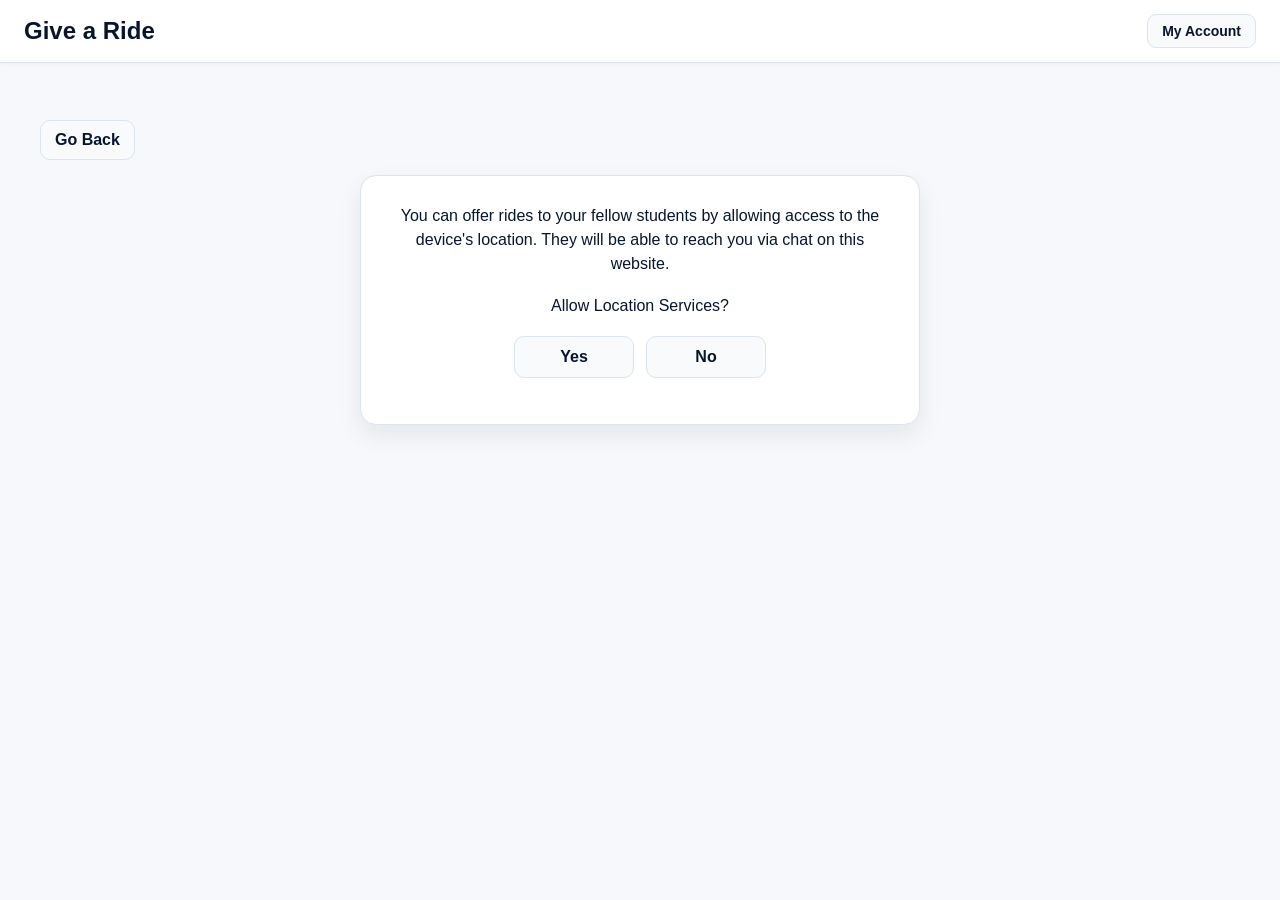
==== giveride.html @ 0ae5d332 "feat: rebuild project based on low fidelity" ====
<!DOCTYPE html>
<html lang="en">
<head>
    <meta charset="UTF-8">
    <title>CPP Park & Ride - Give a Ride</title>
    <link rel="stylesheet" href="styles.css">
</head>
<body>

<header class="top-bar">
    <div class="logo">Give a Ride</div>
    <a href="myaccount.html" class="account-btn">My Account</a>
</header>

<main class="page-container centered">
    <button class="back-btn" onclick="goBack()">Go Back</button>

    <div class="give-ride-panel">
        <p>
            You can offer rides to your fellow students by allowing access to the device's location.
            They will be able to reach you via chat on this website.
        </p>

        <p>Allow Location Services?</p>

        <div id="locationButtons" class="location-buttons">
            <button onclick="showLocationMessage('yes')">Yes</button>
            <button onclick="showLocationMessage('no')">No</button>
        </div>

        <p id="locationMessage" class="location-message"></p>
    </div>
</main>

<script>
function goBack() {
    window.location.href = "ride.html";
}

function showLocationMessage(choice) {
    const locationButtons = document.getElementById("locationButtons");
    const locationMessage = document.getElementById("locationMessage");

    locationButtons.classList.add("is-hidden");

    if (choice === "yes") {
        locationMessage.textContent = "Success! Cal Poly Pomona Students may now contact you for a ride! You can see messages in your Account tab.";
    } else {
        locationMessage.textContent = "Location Services Denied! If you ever change your mind you can return to this page later!";
    }

    window.setTimeout(function() {
        locationButtons.style.display = "none";
        locationMessage.classList.add("is-visible");
    }, 180);
}
</script>

</body>
</html>
---- styles.css ----
:root {
    --bg: #f6f8fb;
    --surface: #ffffff;
    --surface-soft: #f8fafc;
    --border: #dbe4ef;
    --border-strong: #cbd7e6;
    --text: #07152f;
    --muted: #64748b;
    --green: #16b957;
    --green-dark: #0e9643;
    --blue: #2f7df6;
    --red: #ef4444;
    --red-dark: #c62828;
    --shadow: 0 10px 24px rgba(15, 23, 42, 0.08);
}

* {
    box-sizing: border-box;
}

body {
    margin: 0;
    font-family: Arial, Helvetica, sans-serif;
    background: var(--bg);
    color: var(--text);
}

button,
input,
select {
    font: inherit;
}

button,
a {
    transition: background 0.18s ease, border-color 0.18s ease, color 0.18s ease, transform 0.18s ease, box-shadow 0.18s ease;
}

/* Top bar */
.top-bar {
    display: flex;
    justify-content: space-between;
    align-items: center;
    background: var(--surface);
    border-bottom: 1px solid var(--border);
    box-shadow: 0 1px 4px rgba(15, 23, 42, 0.04);
    padding: 14px 24px;
}

.logo {
    color: var(--text);
    font-weight: 800;
    font-size: 24px;
    letter-spacing: 0;
}

.account-btn {
    padding: 8px 14px;
    border: 1px solid var(--border);
    border-radius: 9px;
    background: var(--surface-soft);
    color: var(--text);
    cursor: pointer;
    font-size: 14px;
    font-weight: 700;
    text-decoration: none;
}

.account-btn:hover {
    border-color: var(--green);
    color: var(--green-dark);
    background: #effdf5;
}

/* Shared page layout */
.page-container {
    padding: 40px 60px;
}

.centered {
    display: flex;
    flex-direction: column;
    align-items: center;
    margin-top: 72px;
}

.centered h1 {
    margin: 0 0 24px;
    font-size: 28px;
    text-align: center;
}

/* Shared buttons */
.back-btn,
.side-buttons button,
.ride-action-btn,
.driver-list button,
.chat-form button,
.account-action-btn,
.login-form button {
    border: 1px solid var(--border);
    border-radius: 10px;
    background: var(--surface-soft);
    color: var(--text);
    cursor: pointer;
    font-weight: 700;
}

.back-btn:hover,
.side-buttons button:hover,
.ride-action-btn:hover,
.driver-list button:hover,
.chat-form button:hover,
.account-action-btn:hover,
.login-form button:hover {
    border-color: var(--green);
    background: #effdf5;
    color: var(--green-dark);
}

/* Login */
.login-form {
    display: flex;
    flex-direction: column;
    width: min(360px, 90vw);
    gap: 10px;
    background: var(--surface);
    border: 1px solid var(--border);
    border-radius: 16px;
    box-shadow: var(--shadow);
    padding: 24px;
}

.login-form label {
    color: var(--muted);
    font-size: 13px;
    font-weight: 700;
}

.login-form input {
    padding: 11px 12px;
    border: 1px solid var(--border-strong);
    border-radius: 10px;
    background: var(--surface-soft);
    color: var(--text);
}

.login-form button {
    margin-top: 10px;
    padding: 11px 14px;
    background: var(--green);
    border-color: var(--green);
    color: #fff;
    box-shadow: 0 10px 20px rgba(22, 185, 87, 0.22);
}

.login-form button:hover {
    background: var(--green-dark);
    border-color: var(--green-dark);
    color: #fff;
}

/* Home page */
.home-container {
    display: flex;
    justify-content: center;
    align-items: flex-start;
    gap: 32px;
    margin-top: 96px;
    padding: 0 24px;
}

.card-link {
    text-decoration: none;
    color: inherit;
}

.card {
    display: flex;
    flex-direction: column;
    align-items: center;
    width: 430px;
    padding: 14px;
    border: 1px solid var(--border);
    border-radius: 16px;
    background: var(--surface);
    box-shadow: var(--shadow);
}

.image-placeholder,
.card-image {
    width: 100%;
    height: 260px;
    border: 1px solid var(--border);
    border-radius: 12px;
    margin-bottom: 16px;
}

.card-image {
    display: block;
    object-fit: cover;
}

.card-label {
    width: 100%;
    padding: 12px 15px;
    border: 1px solid var(--border);
    border-radius: 10px;
    background: var(--surface-soft);
    text-align: center;
    font-weight: 700;
}

.card-link:hover .card-label {
    background: #effdf5;
    border-color: var(--green);
    color: var(--green-dark);
}

.card-link:active .card {
    transform: none;
}

/* Left-side buttons */
.side-buttons {
    display: flex;
    flex-direction: column;
    gap: 15px;
    position: absolute;
    left: 40px;
    top: 120px;
}

.side-buttons button,
.back-btn {
    padding: 10px 14px;
}

/* Ride layout */
.ride-page-content {
    display: flex;
    flex-direction: column;
    align-items: center;
}

.ride-sections {
    display: flex;
    justify-content: center;
    gap: 32px;
    margin-top: 56px;
}

.ride-card {
    display: flex;
    flex-direction: column;
    align-items: center;
    background: var(--surface);
    border: 1px solid var(--border);
    border-radius: 16px;
    box-shadow: var(--shadow);
    padding: 14px;
}

.ride-action-btn {
    width: 220px;
    padding: 11px 15px;
    display: inline-block;
    text-align: center;
    text-decoration: none;
}

.ride-card .ride-action-btn {
    margin-top: 16px;
}

.give-ride-btn {
    margin-top: 24px;
    background: var(--green);
    border-color: var(--green);
    color: #fff;
    box-shadow: 0 10px 20px rgba(22, 185, 87, 0.22);
}

.give-ride-btn:hover {
    background: var(--green-dark);
    border-color: var(--green-dark);
    color: #fff;
}

.map-box {
    width: 360px;
    height: 220px;
    border: 1px solid var(--border);
    border-radius: 12px;
    background: var(--surface-soft);
    display: flex;
    align-items: center;
    justify-content: center;
    text-align: center;
    padding: 20px;
    font-weight: 700;
}

.ride-map-image {
    width: 400px;
    height: 260px;
    border: 1px solid var(--border);
    border-radius: 12px;
    display: block;
    object-fit: cover;
}

/* Give a Ride page */
.give-ride-panel {
    width: min(560px, 90vw);
    background: var(--surface);
    border: 1px solid var(--border);
    border-radius: 16px;
    box-shadow: var(--shadow);
    padding: 28px;
    text-align: center;
}

.give-ride-panel p {
    margin: 0 0 18px;
    line-height: 1.5;
}

.location-buttons {
    display: flex;
    justify-content: center;
    gap: 12px;
    opacity: 1;
    transition: opacity 0.24s ease, transform 0.24s ease;
}

.location-buttons.is-hidden {
    opacity: 0;
    transform: translateY(6px);
}

.location-buttons button {
    width: 120px;
    padding: 11px 15px;
    border: 1px solid var(--border);
    border-radius: 10px;
    background: var(--surface-soft);
    color: var(--text);
    cursor: pointer;
    font-weight: 700;
}

.location-buttons button:hover {
    border-color: var(--green);
    background: #effdf5;
    color: var(--green-dark);
}

.location-message {
    margin: 0;
    opacity: 0;
    max-height: 0;
    overflow: hidden;
    transform: translateY(8px);
    transition: opacity 0.32s ease, transform 0.32s ease, max-height 0.32s ease;
    font-weight: 800;
}

.location-message.is-visible {
    opacity: 1;
    max-height: 180px;
    transform: translateY(0);
}

/* Chat page */
.driver-list {
    display: flex;
    flex-direction: column;
    gap: 12px;
    align-items: center;
    background: var(--surface);
    border: 1px solid var(--border);
    border-radius: 16px;
    box-shadow: var(--shadow);
    padding: 24px;
}

.driver-list h1,
.chat-panel h1 {
    font-size: 22px;
    font-weight: 800;
    margin: 0 0 8px;
    text-align: center;
}

.driver-list button,
.chat-form button {
    width: 260px;
    padding: 11px 15px;
}

.chat-panel {
    display: none;
    flex-direction: column;
    align-items: center;
    gap: 12px;
}

.chat-box {
    width: min(560px, 90vw);
    min-height: 300px;
    border: 1px solid var(--border);
    border-radius: 16px;
    background: var(--surface);
    box-shadow: var(--shadow);
    padding: 20px;
    display: flex;
    flex-direction: column;
    gap: 10px;
    overflow-y: auto;
}

.chat-message {
    border: 1px solid var(--border);
    border-radius: 12px;
    background: var(--surface-soft);
    padding: 10px 12px;
    width: fit-content;
    max-width: 78%;
}

.user-message {
    align-self: flex-end;
    background: #e8f2ff;
    border-color: #bfdbfe;
}

.driver-message {
    align-self: flex-start;
}

.chat-form {
    width: min(560px, 90vw);
    display: flex;
    gap: 10px;
}

.chat-form input {
    flex: 1;
    padding: 11px 12px;
    border: 1px solid var(--border-strong);
    border-radius: 10px;
    background: var(--surface);
}

.chat-form button {
    width: 110px;
    background: var(--green);
    border-color: var(--green);
    color: #fff;
}

/* Account page */
.account-panel {
    width: min(420px, 90vw);
    border: 1px solid var(--border);
    border-radius: 16px;
    background: var(--surface);
    box-shadow: var(--shadow);
    padding: 24px;
}

.account-panel h1 {
    margin-top: 0;
    font-size: 22px;
}

.account-actions {
    display: flex;
    flex-direction: column;
    gap: 12px;
    margin-top: 18px;
}

.account-action-btn {
    width: 220px;
    padding: 11px 15px;
    text-align: center;
    text-decoration: none;
}

.logout-btn {
    background: var(--red);
    border-color: var(--red);
    color: #fff;
}

.logout-btn:hover {
    background: var(--red-dark);
    border-color: var(--red-dark);
    color: #fff;
}

/* Parking page */
.back-btn {
    position: absolute;
    left: 40px;
    top: 120px;
}

.parking-box {
    margin-top: 44px;
    display: flex;
    flex-direction: column;
    align-items: center;
    gap: 12px;
}

.parking-box label {
    color: var(--muted);
    font-weight: 700;
}

.real-dropdown {
    width: 280px;
    padding: 11px 12px;
    border: 1px solid var(--border-strong);
    border-radius: 10px;
    background: var(--surface);
    color: var(--text);
}

.parking-image-display {
    display: none;
    align-items: center;
    gap: 18px;
    background: var(--surface);
    border: 1px solid var(--border);
    border-radius: 16px;
    box-shadow: var(--shadow);
    padding: 14px;
}

.parking-image-display.is-visible {
    display: flex;
}

.parking-map-image {
    width: min(720px, 90vw);
    max-height: 420px;
    object-fit: contain;
    border: 1px solid var(--border);
    border-radius: 12px;
    background: var(--surface-soft);
}

.parking-details {
    display: flex;
    flex-direction: column;
    gap: 10px;
    max-width: 240px;
}

.parking-legend {
    display: flex;
    align-items: center;
    gap: 8px;
    white-space: nowrap;
    font-weight: 700;
}

.parking-info-text {
    margin: 0;
    color: var(--muted);
    line-height: 1.4;
}

.filled-space-dot {
    width: 14px;
    height: 14px;
    border-radius: 50%;
    background: var(--red);
    display: inline-block;
}

.dropdown {
    border: 1px solid var(--border);
    padding: 10px 15px;
    border-radius: 10px;
    background: var(--surface-soft);
    margin-bottom: 15px;
    width: 260px;
    text-align: center;
}

.parking-list {
    display: flex;
    flex-direction: column;
    gap: 10px;
}

.parking-list button {
    width: 260px;
}

@media (max-width: 900px) {
    .home-container,
    .ride-sections {
        flex-direction: column;
        align-items: center;
    }

    .parking-image-display.is-visible {
        flex-direction: column;
        align-items: center;
    }

    .side-buttons,
    .back-btn {
        position: static;
        align-self: flex-start;
        margin-bottom: 16px;
    }
}
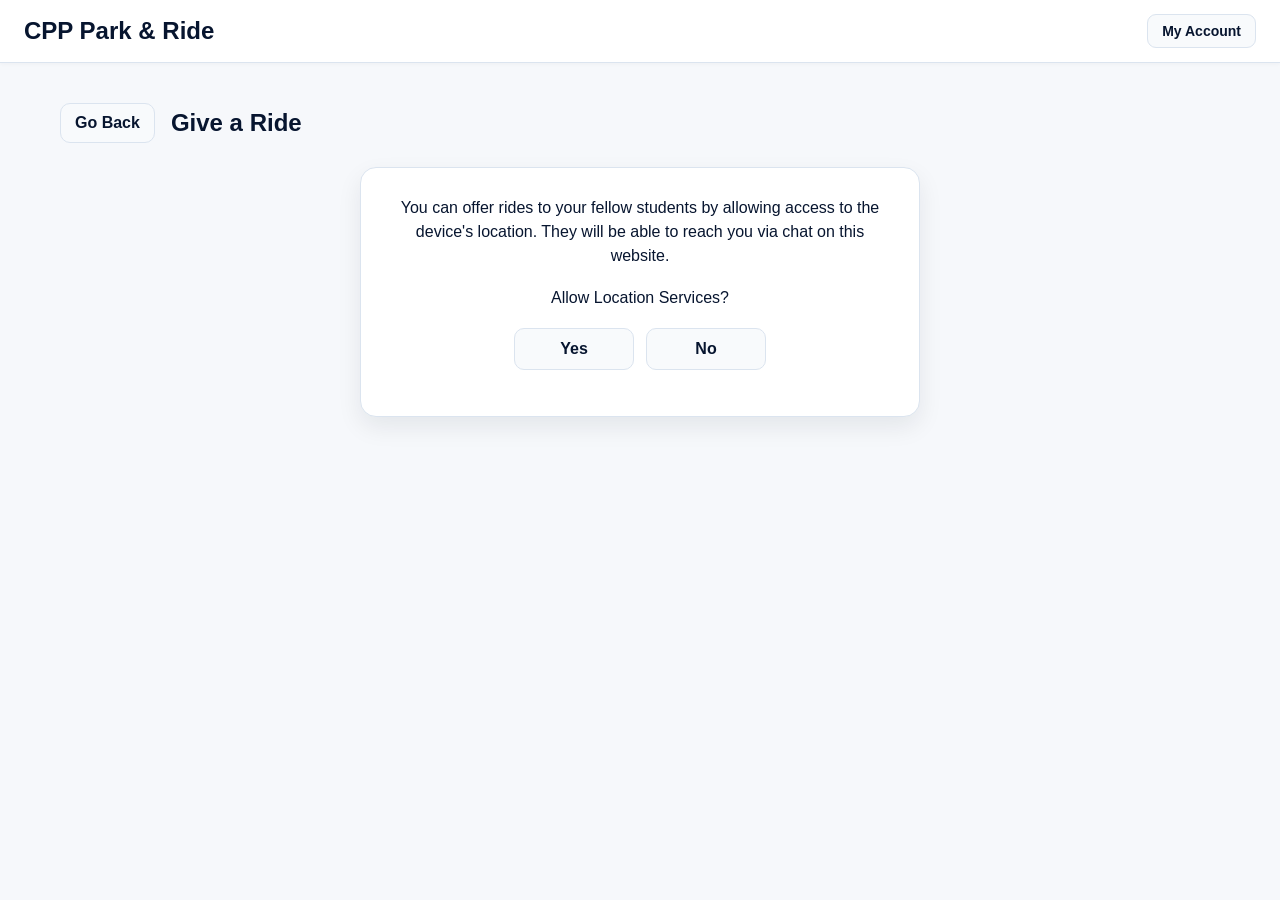
==== commit 8854c6b3: "feat: update header logos and enhance page structure across multiple HTML files" ====
--- a/giveride.html
+++ b/giveride.html
@@ -8,12 +8,15 @@
 <body>
 
 <header class="top-bar">
-    <div class="logo">Give a Ride</div>
+    <a href="home.html" class="logo">CPP Park & Ride</a>
     <a href="myaccount.html" class="account-btn">My Account</a>
 </header>
 
 <main class="page-container centered">
-    <button class="back-btn" onclick="goBack()">Go Back</button>
+    <div class="page-header">
+        <button class="back-btn" onclick="goBack()">Go Back</button>
+        <a class="page-title">Give a Ride</a>
+    </div>
 
     <div class="give-ride-panel">
         <p>
--- a/styles.css
+++ b/styles.css
@@ -52,6 +52,26 @@
     font-weight: 800;
     font-size: 24px;
     letter-spacing: 0;
+    text-decoration: none;
+}
+
+.page-title {
+    color: var(--text);
+    font-weight: 800;
+    font-size: 24px;
+    letter-spacing: 0;
+    text-decoration: none;
+    white-space: nowrap;
+}
+
+.page-header {
+    display: flex;
+    align-items: center;
+    justify-content: flex-start;
+    gap: 16px;
+    width: 100%;
+    align-self: flex-start;
+    margin-bottom: 24px;
 }
 
 .account-btn {
@@ -81,7 +101,7 @@
     display: flex;
     flex-direction: column;
     align-items: center;
-    margin-top: 72px;
+    margin-top: 0px;
 }
 
 .centered h1 {
@@ -236,6 +256,12 @@
     padding: 10px 14px;
 }
 
+.header-back-btn {
+    position: static;
+    left: auto;
+    top: auto;
+}
+
 /* Ride layout */
 .ride-page-content {
     display: flex;
@@ -281,7 +307,20 @@
     box-shadow: 0 10px 20px rgba(22, 185, 87, 0.22);
 }
 
+.request-ride-btn {
+    background: var(--green);
+    border-color: var(--green);
+    color: #fff;
+    box-shadow: 0 10px 20px rgba(22, 185, 87, 0.22);
+}
+
 .give-ride-btn:hover {
+    background: var(--green-dark);
+    border-color: var(--green-dark);
+    color: #fff;
+}
+
+.request-ride-btn:hover {
     background: var(--green-dark);
     border-color: var(--green-dark);
     color: #fff;
@@ -372,6 +411,10 @@
     transform: translateY(0);
 }
 
+.page-header .page-title {
+    font-size: 24px;
+}
+
 /* Chat page */
 .driver-list {
     display: flex;
@@ -499,13 +542,6 @@
     background: var(--red-dark);
     border-color: var(--red-dark);
     color: #fff;
-}
-
-/* Parking page */
-.back-btn {
-    position: absolute;
-    left: 40px;
-    top: 120px;
 }
 
 .parking-box {
